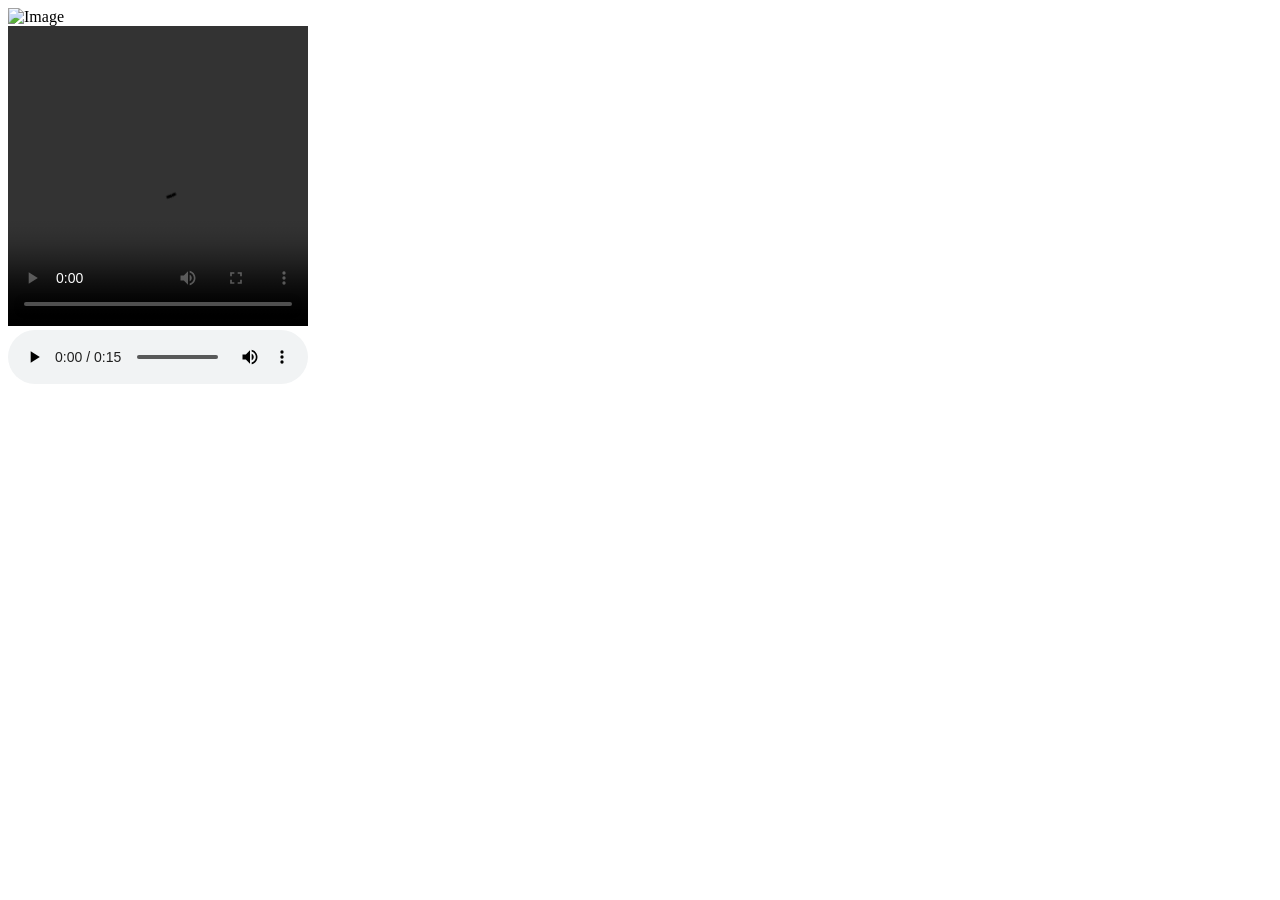
==== all.html @ ef9a54f0 "first commit" ====
<!DOCTYPE html>
<html lang="en">

<head>
    <meta charset="UTF-8">
    <meta name="viewport" content="width=device-width, initial-scale=1.0">
    <title>Image Example</title>
</head>

<body>

    <img src="https://th.bing.com/th/id/OIP.i-h_R_qJwqd5B1JF-0NEjwHaE8?r=0&o=7rm=3&rs=1&pid=ImgDetMain&o=7&rm=3"
        height="300" width="400" alt="Image"><br>

    <video src="video.mp4" height="300" width="300" controls autoplay loop></video><br>
    <audio src="audio.mpeg" controls autoplay loop></audio>


</body>

</html>
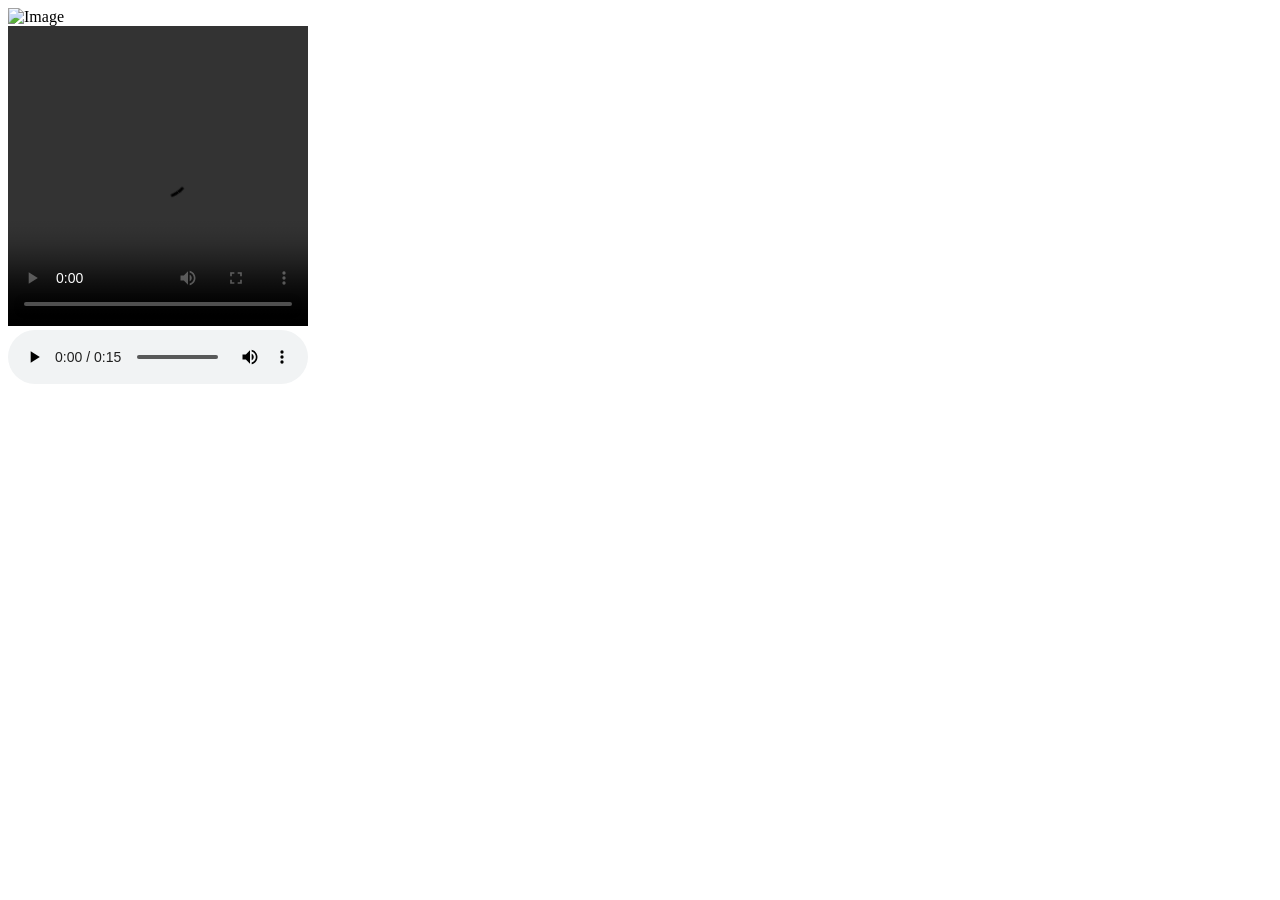
==== commit 3a246feb: "updated" ====
--- a/all.html
+++ b/all.html
@@ -13,8 +13,7 @@
         height="300" width="400" alt="Image"><br>
 
     <video src="video.mp4" height="300" width="300" controls autoplay loop></video><br>
-    <audio src="audio.mpeg" controls autoplay loop></audio>
-
+    <audio src="audio.mpeg" controls autoplay loop></audio><br>
 
 </body>
 
